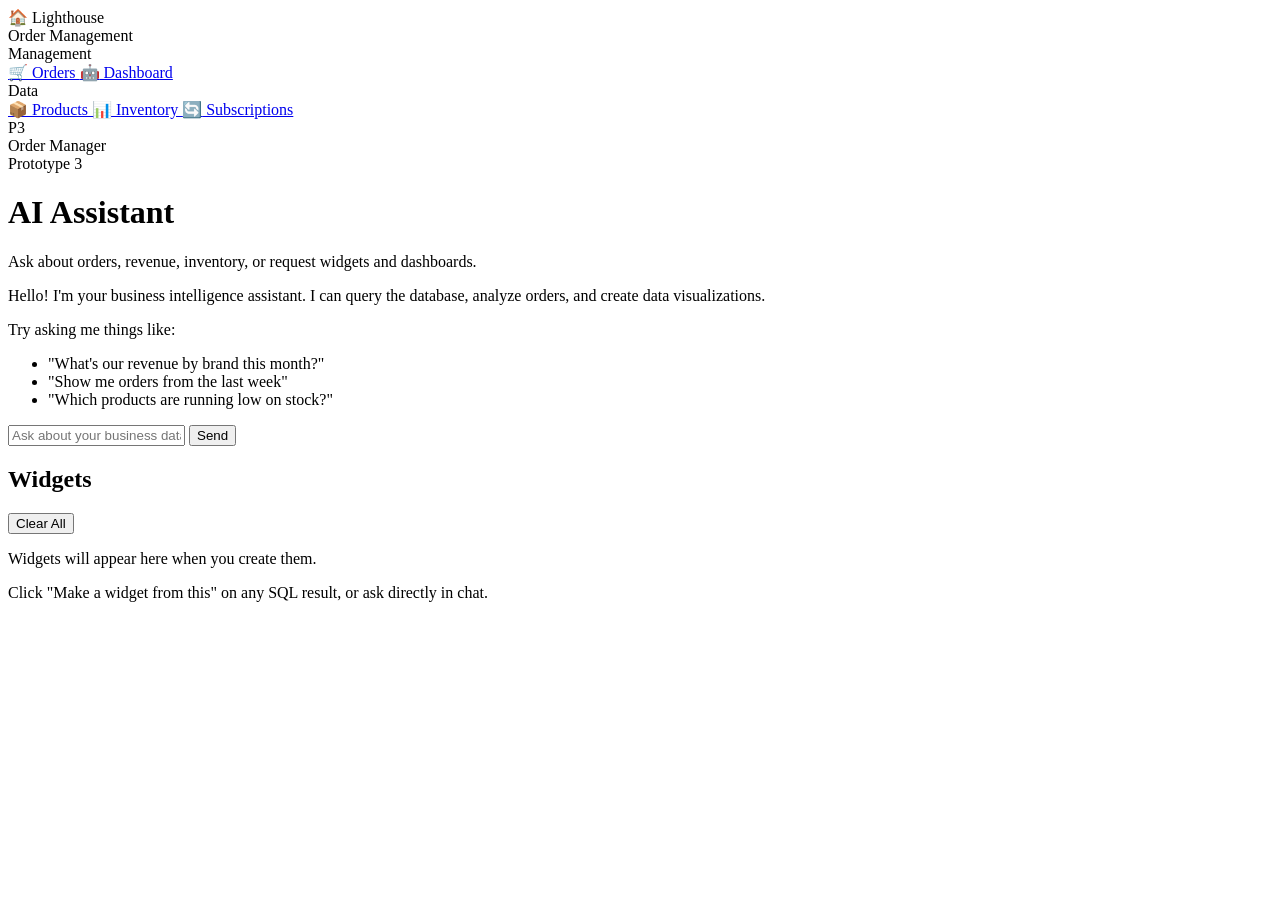
==== prototype-3/templates/dashboard.html @ 85fd7b64 "Add prototype-3: two-page CRUD + AI dashboard app Merges order management CRUD (htmx master-detail) " ====
<!DOCTYPE html>
<html lang="en">
<head>
    <meta charset="UTF-8">
    <meta name="viewport" content="width=device-width, initial-scale=1.0">
    <title>Lighthouse ERP — Dashboard</title>
    <link rel="stylesheet" href="/app.css">
</head>
<body>
    <div class="layout">
        <aside class="sidebar">
            <div class="sidebar-header">
                <div class="logo">
                    <span class="logo-icon">🏠</span>
                    <span class="logo-text">Lighthouse</span>
                </div>
                <div class="logo-subtitle">Order Management</div>
            </div>
            <nav class="sidebar-nav">
                <div class="nav-section">
                    <div class="nav-label">Management</div>
                    <a class="nav-item" href="/">
                        <span class="nav-icon">🛒</span>
                        Orders
                    </a>
                    <a class="nav-item active" href="/dashboard">
                        <span class="nav-icon">🤖</span>
                        Dashboard
                    </a>
                </div>
                <div class="nav-section">
                    <div class="nav-label">Data</div>
                    <a class="nav-item" href="#">
                        <span class="nav-icon">📦</span>
                        Products
                    </a>
                    <a class="nav-item" href="#">
                        <span class="nav-icon">📊</span>
                        Inventory
                    </a>
                    <a class="nav-item" href="#">
                        <span class="nav-icon">🔄</span>
                        Subscriptions
                    </a>
                </div>
            </nav>
            <div class="sidebar-footer">
                <div class="sidebar-avatar">P3</div>
                <div>
                    <div class="sidebar-user">Order Manager</div>
                    <div class="sidebar-role">Prototype 3</div>
                </div>
            </div>
        </aside>

        <main class="main">
            <!-- Chat panel -->
            <div class="chat-panel">
                <div class="chat-header">
                    <h1>AI Assistant</h1>
                    <p>Ask about orders, revenue, inventory, or request widgets and dashboards.</p>
                </div>
                <div class="chat-messages" id="chatMessages">
                    <div class="message assistant">
                        <div class="message-content">
                            <p>Hello! I'm your business intelligence assistant. I can query the database, analyze orders, and create data visualizations.</p>
                            <p>Try asking me things like:</p>
                            <ul>
                                <li>"What's our revenue by brand this month?"</li>
                                <li>"Show me orders from the last week"</li>
                                <li>"Which products are running low on stock?"</li>
                            </ul>
                        </div>
                    </div>
                </div>
                <div class="chat-input-area">
                    <form id="chatForm" onsubmit="sendMessage(event)">
                        <div class="input-row">
                            <input type="text" id="chatInput" placeholder="Ask about your business data..."
                                   autocomplete="off">
                            <button type="submit" id="sendBtn">Send</button>
                        </div>
                    </form>
                </div>
            </div>

            <!-- Widget panel -->
            <div class="widget-panel" id="widgetPanel">
                <div class="widget-header">
                    <h2>Widgets</h2>
                    <button class="clear-widgets" onclick="clearWidgets()">Clear All</button>
                </div>
                <div class="widget-area" id="widgetArea">
                    <div class="widget-placeholder">
                        <p>Widgets will appear here when you create them.</p>
                        <p class="hint">Click "Make a widget from this" on any SQL result, or ask directly in chat.</p>
                    </div>
                </div>
            </div>
        </main>
    </div>
    <script src="/app.js"></script>
</body>
</html>
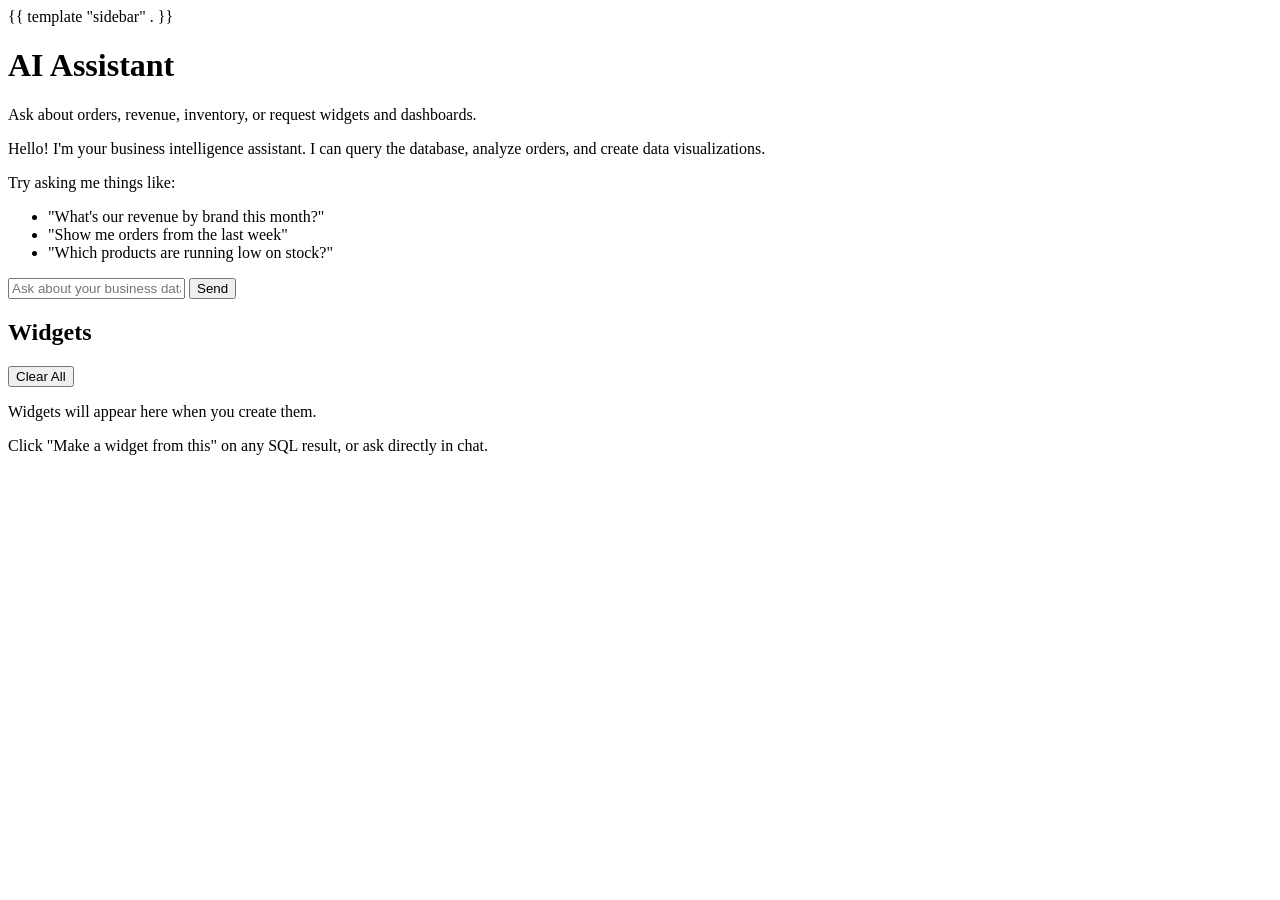
==== commit 6ca201fc: "Add session recovery UI and durable chat history to prototype-3 Chat exchanges are now persisted to " ====
--- a/prototype-3/templates/dashboard.html
+++ b/prototype-3/templates/dashboard.html
@@ -8,50 +8,7 @@
 </head>
 <body>
     <div class="layout">
-        <aside class="sidebar">
-            <div class="sidebar-header">
-                <div class="logo">
-                    <span class="logo-icon">🏠</span>
-                    <span class="logo-text">Lighthouse</span>
-                </div>
-                <div class="logo-subtitle">Order Management</div>
-            </div>
-            <nav class="sidebar-nav">
-                <div class="nav-section">
-                    <div class="nav-label">Management</div>
-                    <a class="nav-item" href="/">
-                        <span class="nav-icon">🛒</span>
-                        Orders
-                    </a>
-                    <a class="nav-item active" href="/dashboard">
-                        <span class="nav-icon">🤖</span>
-                        Dashboard
-                    </a>
-                </div>
-                <div class="nav-section">
-                    <div class="nav-label">Data</div>
-                    <a class="nav-item" href="#">
-                        <span class="nav-icon">📦</span>
-                        Products
-                    </a>
-                    <a class="nav-item" href="#">
-                        <span class="nav-icon">📊</span>
-                        Inventory
-                    </a>
-                    <a class="nav-item" href="#">
-                        <span class="nav-icon">🔄</span>
-                        Subscriptions
-                    </a>
-                </div>
-            </nav>
-            <div class="sidebar-footer">
-                <div class="sidebar-avatar">P3</div>
-                <div>
-                    <div class="sidebar-user">Order Manager</div>
-                    <div class="sidebar-role">Prototype 3</div>
-                </div>
-            </div>
-        </aside>
+        {{ template "sidebar" . }}
 
         <main class="main">
             <!-- Chat panel -->
